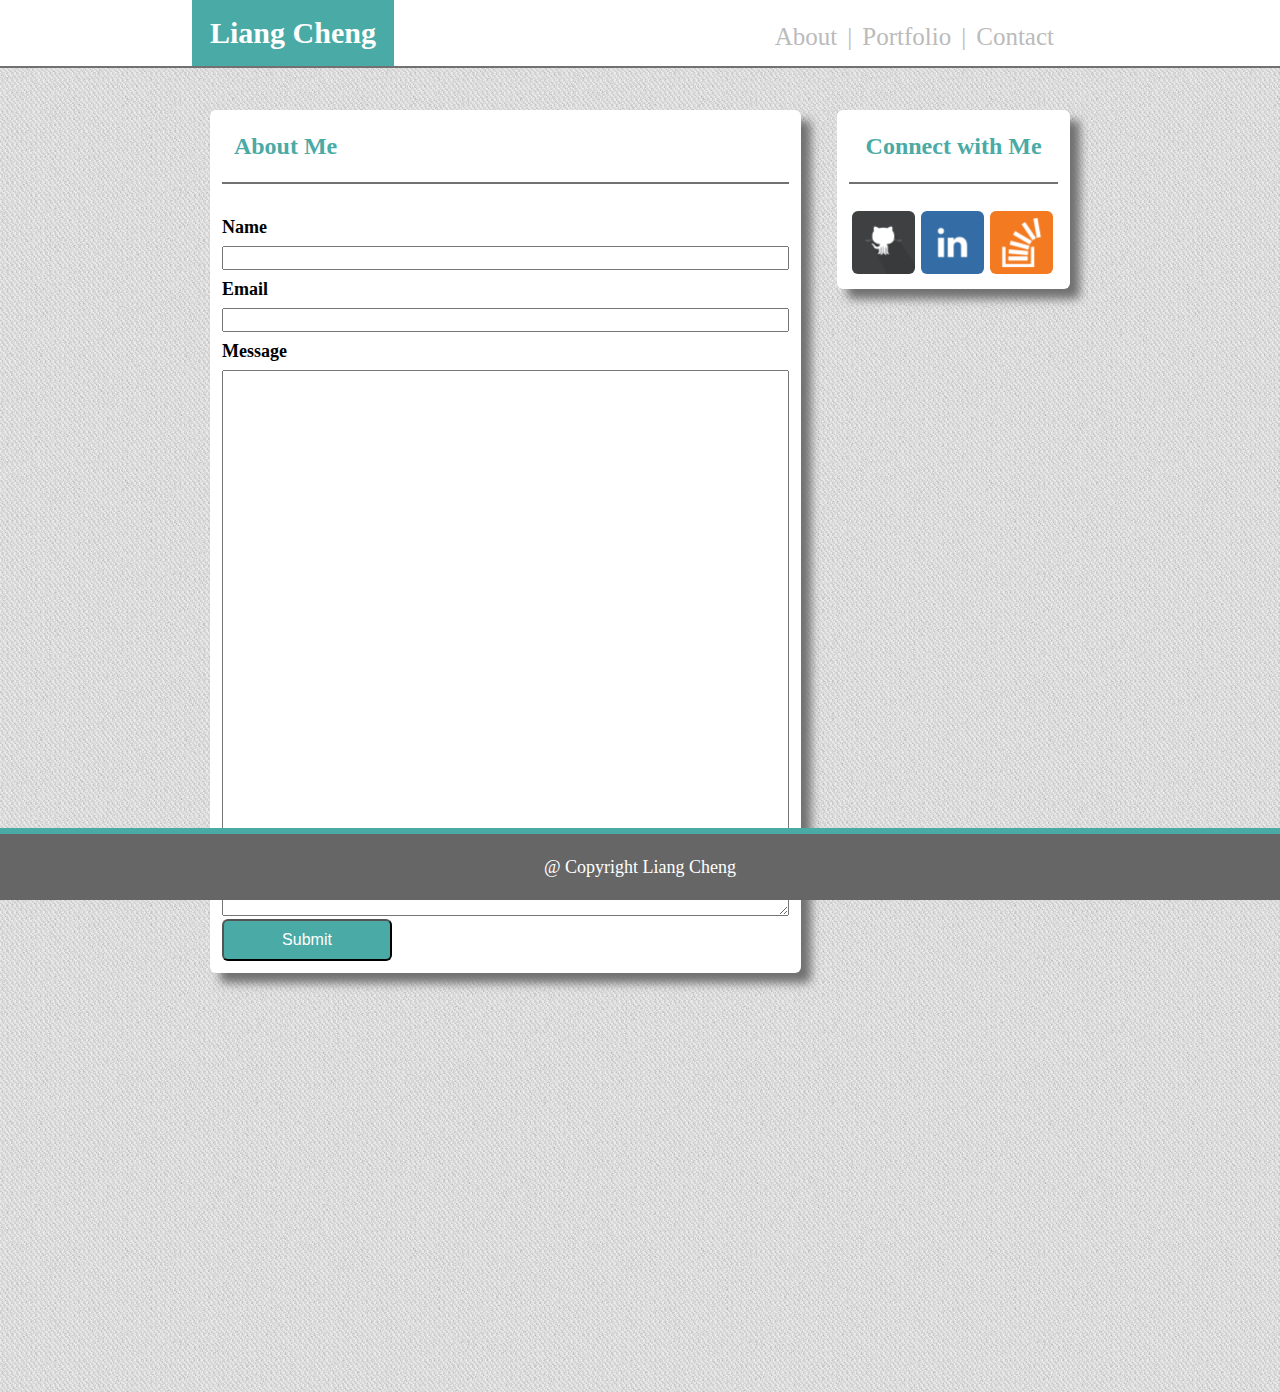
==== contact.html @ d37721d3 "initial submit" ====
<!-- STUDENTS: Head to float.css for your assignment -->
<!DOCTYPE html>
<html lang="en-us">
  <head>
    <meta charset="UTF-8">
    <title>Liang Cheng Basic Portfolio</title>
    <link rel="stylesheet" type="text/css" href="css/reset.css">
    <link rel="stylesheet" type="text/css" href="css/style.css">
  </head>
  <body>
    <header>
      <div id="container">
        <h1>
        <strong>Liang Cheng</strong>
        </h1>
        <div id="navLinks">
          <nav>
            <a href="index.html">About</a>|<a href="portfolio.html">Portfolio</a>|<a href="#">Contact</a>
          </nav>
        </div>
      </div>
    </header>
    <div id="container">
      <div id="about-me-section">
        
        <div id="contact-me-section">
          <h2 id="about-me">
            About Me
          </h2>
          <label for="name">Name</label>
          <input type=text" name="name" id="name">
          <br>
          <label for="email">Email</label>
          <input type=text" name="email" id="name">
          <br>
          <label for="message">Message</label>
          <textarea name="message" id="message" rows="30" cols="30"></textarea>
          <button type="submit" value="submit" id="button">Submit</button>
        </div> <!-- end about-me-description -->
        <div id="connect-with-me">
          <div id="connect-with-me-top">
            <h2>
            <strong>Connect with Me</strong>
            </h2>
          </div>
          <ul>
            <li><a href="https://github.com/lcheng6" target="_blank"><img src="images/github.png" alt="Matt Martin's GitHub Profile"></a></li>
            <li><a href="https://www.linkedin.com/in/liang-cheng-2039b81" target="_blank"><img src="images/linkedin.png" alt="Matt Martin's LinkedIn Profile"></a></li>
            <li><a href="http://stackoverflow.com/users/4017961/liang-cheng" target="_blank"><img src="images/stackOverflow.png" alt="Stack Overflow"></a></li>
          </ul>
        </div>
      </div> <!-- end mid-section -->
      </div>
      <div class="footer">
        <footer>
          @ Copyright Liang Cheng
        </footer>
      </div>
  </body>
</html>
---- css/style.css ----
* {
	-webkit-box-sizing: border-box;
	-moz-box-sizing: border-box;
	box-sizing: border-box;
	-webkit-transition: 0.2s;
    transition: 0.2s;
}

body {
	background-image: url("../images/cheap_diagonal_fabric.png");
}
header {
	background-color: white;
    background-color: #FFFFFF;
    border-color: #CCCCCC;
    border-bottom:2px solid #727171;
    margin-bottom: 24px;
}

h1,h2,h3,h4,h5,h6 {
	font-family: 'Georgia', Times, Times New Roman, serif;
	font-size: 24px;
	font-weight: 700;
	line-height: auto;
	color: #4aaaa5;
}

h1 {
	font-size: 30px;
	background-color: #4aaaa5;
	color: #FFF;
	padding: 18px;
	display: inline-block;
}

h2 {
	border-bottom:2px solid #727171;
	padding: 12px 12px 24px 12px;
	margin-bottom: 24px;
}
label {
	font-size:18px;
	font-weight:700;
}
#container {
	width: 70%;
    min-height: 100%;
    margin: 0 auto;
    clear: both;
}


#nav-header-container {
	width:100%;
	background-color: white;
	overflow:auto;
}
#nav-header {
	width: 70%;
	height:100%;
	margin:auto;
}
#profile-title {
	font-weight:bold;
	font-size:30px;
	color:white;
	background:#4eaaa4;
	text-align: center;
	float:left;
	padding:20px;
}

#profile-title h1{
	display:inline-block;

}

#navLinks {
	float: right;
	height:100%;
	padding:12px;
	margin:12px;
}

#navLinks nav {
	font-size:25px;
	color: #bbb;
}

#navLinks nav a {
	text-decoration: none;
	color:#bbb;
	border-color:black;
	padding-left:10px;
	padding-right:10px;
}

#navLinks nav a:hover {
	font-size:23px;
	font-weight:700;
	color:#4AAAA5;
}
#about-me-section {
	overflow:auto;
	height:1300px;
}
/*
#about_me {
	padding-top:12px;
	padding-right:12px;
	padding-bottom:24px;
	padding-left:12px;
}
*/

#about-me-description, #connect-with-me, #contact-me-section{
	box-shadow: 10px 10px 10px #727171;
	border-radius:6px;
	padding:12px;
}

#about-me-description{
	background:white;
	width:66%;
	float:left;
	margin:2%;
}
#about-me {

}
#about-me-description img{
	width:33%;
	height:auto;
	/*display:block;*/
	clear:both;
	margin:10px;
	float:left;
}

#about-me-description p{
	/*display:flex;*/
	padding:12px;
	/*float:left;*/
	font-size:25px;
}

#connect-with-me {
	width:26%;
	margin:2%;
	float:left;
	background:white;
	text-align:center;
	/*padding:12px;*/
}

#portfolio-single-image {
	width:50%;
	padding:2%;
	margin:0 auto;
	float:left;
	position:relative;
}

#portfolio-single-image img{
	width:100%;
	border-radius:6px;
}

#portfolio-single-image figcaption{
	color:white;
	font:bold 24px;
	background:rgb(0, 0, 0);
	background:rgba(74,170, 165, 0.5);
	position:absolute;
	width:100%;
	left:10px;
	bottom:50px;
	text-align:center;
	line-height:50px;
}

#connect-with-me img{
	width:30%;
	margin:1.5%;
	float:left;
	border-radius:6px;
}

div.footer {
	border-top: 6px solid #4aaaa5;
	background-color: #666;
	color: #fff;
	clear: both;
	text-align:center;
	font-size:18px;
	font-weight: 300;
	width: 100%;
	padding: 24px;
	margin-top: 150px;
	/* FIXED FOOTER */
	position:fixed;
   	left:0px;
   	bottom:0px;
}

#contact-me-section {
	background:white;
	width:66%;
	float:left;
	margin:2%;
}

#contact-me-section label {
	width:100%;
	display:inline-block;
	padding-top:10px;
	padding-bottom:10px;
}

#contact-me-section input, textarea {
	width:100%;
	display:inline-block;
	font-size:16px;
}

#button {
	padding:10px;
	background-color:#4aaaa5;
	color:#fff;
	width:30%;
	border-radius:6px;
	font-size:16px;

}
#button:hover {
	font-size:24px;
}
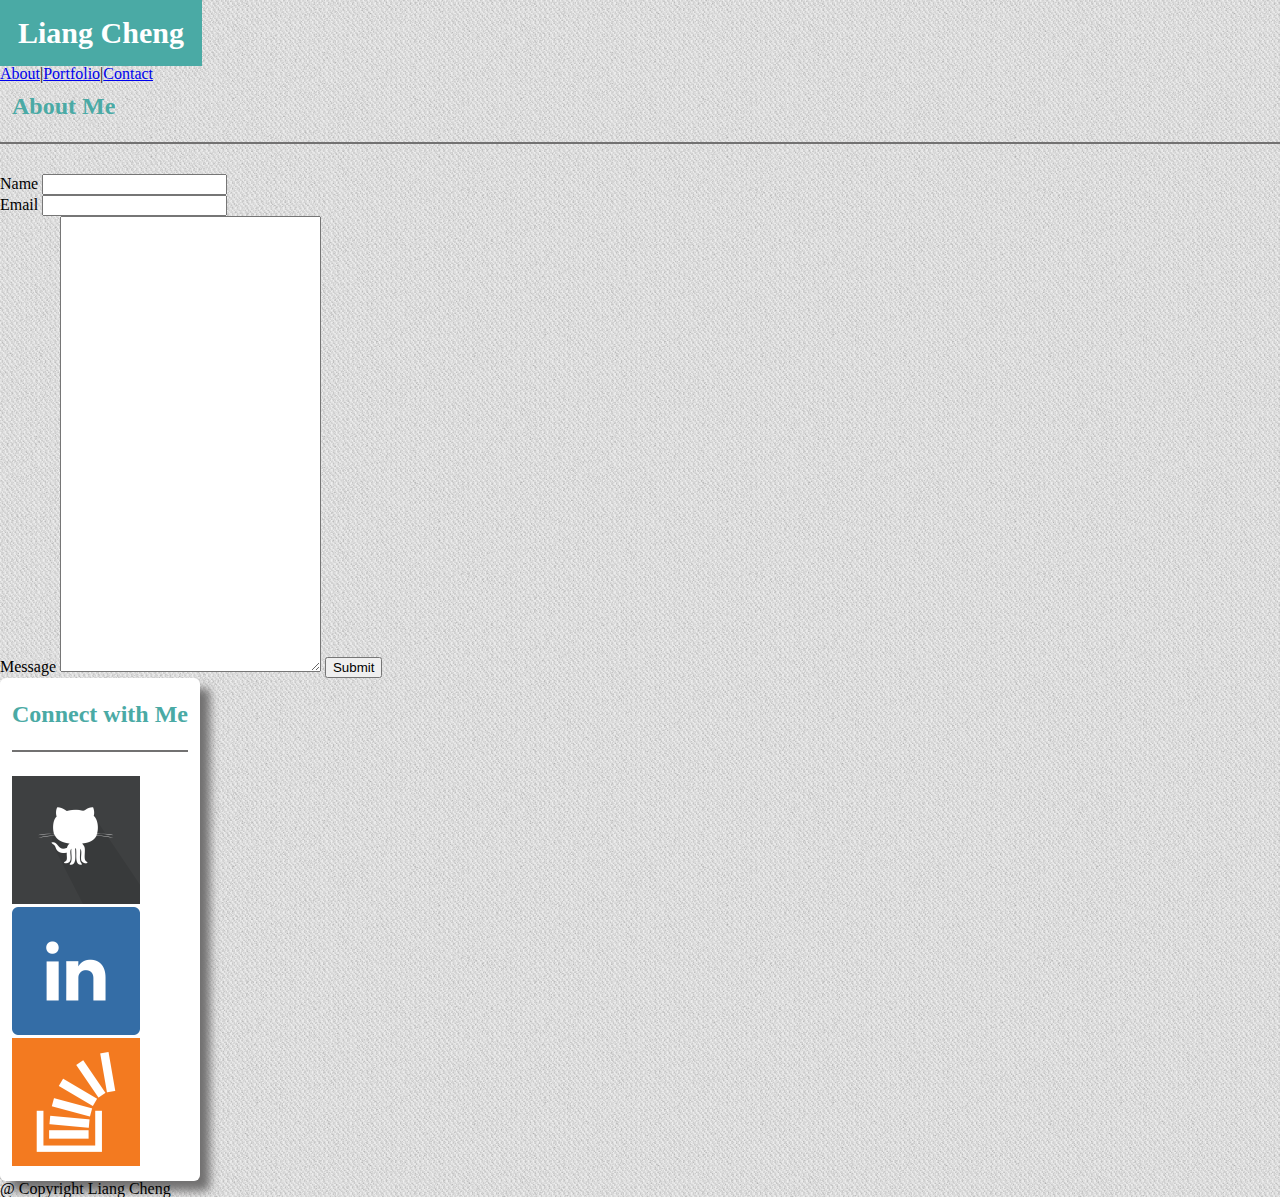
==== commit fe4bbdd4: "I don’t know" ====
--- a/contact.html
+++ b/contact.html
@@ -26,7 +26,7 @@
         <div id="contact-me-section">
           <h2 id="about-me">
             About Me
-          </h2>
+          </h2> 
           <label for="name">Name</label>
           <input type=text" name="name" id="name">
           <br>
--- a/css/style.css
+++ b/css/style.css
@@ -8,13 +8,6 @@
 
 body {
 	background-image: url("../images/cheap_diagonal_fabric.png");
-}
-header {
-	background-color: white;
-    background-color: #FFFFFF;
-    border-color: #CCCCCC;
-    border-bottom:2px solid #727171;
-    margin-bottom: 24px;
 }
 
 h1,h2,h3,h4,h5,h6 {
@@ -38,200 +31,118 @@
 	padding: 12px 12px 24px 12px;
 	margin-bottom: 24px;
 }
-label {
-	font-size:18px;
-	font-weight:700;
+#navheaderstripe {
+	background-color:white;
+	border-color: #CCCCCC;
+    border-bottom:2px solid #727171;
 }
-#container {
-	width: 70%;
-    min-height: 100%;
-    margin: 0 auto;
-    clear: both;
+#navheader {
+	background-color:white;
+}
+.navbar {
+	background-color:white;
+	border-width:0px;
+	margin-bottom:0px;
+}
+.navbar-nav {
+	font-size:23px;
+}
+.navbar-nav > li > a:hover {
+	color:green;
+}
+.navbar-brand {
+	font-size:30px;
+	background-color: #4aaaa5;
+
+}
+.navbar-brand strong{
+	color:white;
+	font-family: 'Georgia', Times, Times New Roman, serif;
+}
+
+.navbar-brand strong:hover{
+	color:#4aaaa5;
+	font-family: 'Georgia', Times, Times New Roman, serif;
 }
 
 
-#nav-header-container {
-	width:100%;
-	background-color: white;
-	overflow:auto;
+#midsection {
+	margin-top:20px;
+	margin-bottom:120px;
 }
-#nav-header {
-	width: 70%;
-	height:100%;
-	margin:auto;
-}
-#profile-title {
-	font-weight:bold;
-	font-size:30px;
-	color:white;
-	background:#4eaaa4;
-	text-align: center;
-	float:left;
-	padding:20px;
-}
-
-#profile-title h1{
-	display:inline-block;
-
-}
-
-#navLinks {
-	float: right;
-	height:100%;
-	padding:12px;
-	margin:12px;
-}
-
-#navLinks nav {
-	font-size:25px;
-	color: #bbb;
-}
-
-#navLinks nav a {
-	text-decoration: none;
-	color:#bbb;
-	border-color:black;
-	padding-left:10px;
-	padding-right:10px;
-}
-
-#navLinks nav a:hover {
-	font-size:23px;
-	font-weight:700;
-	color:#4AAAA5;
-}
-#about-me-section {
-	overflow:auto;
-	height:1300px;
-}
-/*
-#about_me {
-	padding-top:12px;
-	padding-right:12px;
-	padding-bottom:24px;
-	padding-left:12px;
-}
-*/
-
-#about-me-description, #connect-with-me, #contact-me-section{
+#connect-with-me, #about-me-description, #portfolio-images{
 	box-shadow: 10px 10px 10px #727171;
 	border-radius:6px;
 	padding:12px;
+	background-color:white;
+	margin: 0px;
+	display:inline-block;
+}
+#connect-with-me ul {
+	display:inline-block;
 }
 
-#about-me-description{
-	background:white;
-	width:66%;
-	float:left;
-	margin:2%;
+#connect-with-me h2 {
+	text-align:center;
+	padding-left:0px;
+	padding-right:0px;
 }
-#about-me {
 
-}
-#about-me-description img{
+#about-me img {
 	width:33%;
-	height:auto;
-	/*display:block;*/
 	clear:both;
-	margin:10px;
 	float:left;
 }
 
-#about-me-description p{
-	/*display:flex;*/
+#about-me {
+	margin-bottom:30px;
+}
+#about-me p {
 	padding:12px;
-	/*float:left;*/
-	font-size:25px;
+	font-size:23px;
 }
-
-#connect-with-me {
-	width:26%;
-	margin:2%;
-	float:left;
-	background:white;
-	text-align:center;
-	/*padding:12px;*/
-}
-
-#portfolio-single-image {
-	width:50%;
-	padding:2%;
-	margin:0 auto;
-	float:left;
-	position:relative;
-}
-
-#portfolio-single-image img{
-	width:100%;
+.portfolio-single-image img {
+	max-width:100%;
 	border-radius:6px;
 }
 
-#portfolio-single-image figcaption{
+.contact-me-icon img{
+	max-width: 100%;
+	border-radius: 3px
+}
+.contact-me-icon {
+	padding:5px;
+}
+#copyright-footer {
+	border-top: 6px solid #4aaaa5;
+	background-color:#666;
+	color:#fff;
+	clear:both;
+	text-align:center;
+	font-size:18px;
+	line-height: 60px
+}
+#copyright-footer > div > p {
+	margin-bottom:0px;
+	color:white;
+}
+
+.portfolio-single-image {
+	margin-bottom: 20px;
+	position:relative;
+	display: table;
+}
+
+.portfolio-single-image figcaption{
 	color:white;
 	font:bold 24px;
 	background:rgb(0, 0, 0);
 	background:rgba(74,170, 165, 0.5);
 	position:absolute;
-	width:100%;
-	left:10px;
+	max-width:100%;
+	width:92.5%;
 	bottom:50px;
 	text-align:center;
 	line-height:50px;
-}
-
-#connect-with-me img{
-	width:30%;
-	margin:1.5%;
-	float:left;
-	border-radius:6px;
-}
-
-div.footer {
-	border-top: 6px solid #4aaaa5;
-	background-color: #666;
-	color: #fff;
-	clear: both;
-	text-align:center;
-	font-size:18px;
-	font-weight: 300;
-	width: 100%;
-	padding: 24px;
-	margin-top: 150px;
-	/* FIXED FOOTER */
-	position:fixed;
-   	left:0px;
-   	bottom:0px;
-}
-
-#contact-me-section {
-	background:white;
-	width:66%;
-	float:left;
-	margin:2%;
-}
-
-#contact-me-section label {
-	width:100%;
-	display:inline-block;
-	padding-top:10px;
-	padding-bottom:10px;
-}
-
-#contact-me-section input, textarea {
-	width:100%;
-	display:inline-block;
-	font-size:16px;
-}
-
-#button {
-	padding:10px;
-	background-color:#4aaaa5;
-	color:#fff;
-	width:30%;
-	border-radius:6px;
-	font-size:16px;
-
-}
-#button:hover {
-	font-size:24px;
+	display:block:;
 }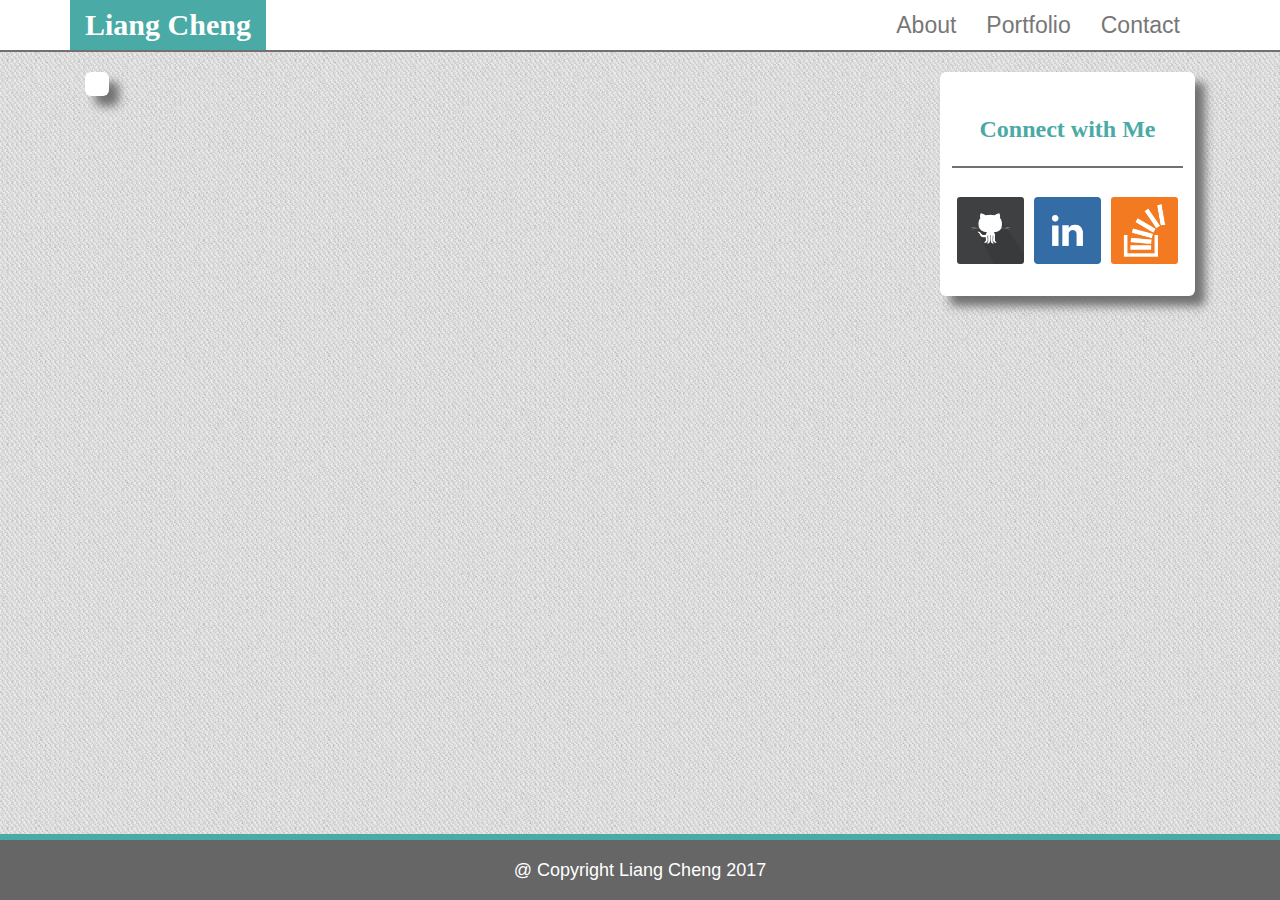
==== commit b710d2e1: "contact.html" ====
--- a/contact.html
+++ b/contact.html
@@ -1,60 +1,75 @@
-<!-- STUDENTS: Head to float.css for your assignment -->
 <!DOCTYPE html>
 <html lang="en-us">
   <head>
     <meta charset="UTF-8">
     <title>Liang Cheng Basic Portfolio</title>
     <link rel="stylesheet" type="text/css" href="css/reset.css">
+    <link rel="stylesheet" type="text/css" href="css/bootstrap.min.css">
     <link rel="stylesheet" type="text/css" href="css/style.css">
   </head>
   <body>
-    <header>
-      <div id="container">
-        <h1>
-        <strong>Liang Cheng</strong>
-        </h1>
-        <div id="navLinks">
-          <nav>
-            <a href="index.html">About</a>|<a href="portfolio.html">Portfolio</a>|<a href="#">Contact</a>
-          </nav>
-        </div>
+    <div id="navheaderstripe">
+      <div id="navheader" class="container"> <!--begin id=navheader-->
+      <nav class="navbar navbar-default">
+        <div class="container-fluid">
+          <!-- Brand and toggle get grouped for better mobile display -->
+          <div class="navbar-header">
+            <button type="button" class="navbar-toggle collapsed" data-toggle="collapse" data-target="#bs-example-navbar-collapse-1" aria-expanded="false">
+            <span class="sr-only">Toggle navigation</span>
+            <span class="icon-bar"></span>
+            <span class="icon-bar"></span>
+            <span class="icon-bar"></span>
+            </button>
+            <a class="navbar-brand" href="#"><strong>Liang Cheng</strong></a>
+          </div>
+          <!-- Collect the nav links, forms, and other content for toggling -->
+          <div class="collapse navbar-collapse" id="bs-example-navbar-collapse-1">
+            
+            <ul class="nav navbar-nav navbar-right">
+              <li><a href="index.html">About</a></li> <!-- TODO: add divider -->
+              <li><a href="#">Portfolio</a></li><!-- TODO: add divider https://github.com/twbs/bootstrap/issues/9501-->
+              <li><a href="contact.html">Contact</a></li> <!-- TODO: add divider -->
+            </ul>
+          </div><!-- /.navbar-collapse -->
+        </div><!-- /.container-fluid -->
+      </div> <!--end id=navheader-->
+      </nav>
+    </div>
+    <div id="midsection" class="container"> <!--begin midsectoin-->
+      <div id="contact-form" class="col-md-9">
+        <div id="portfolio-images">
+          
+        </div> <!-- end portfolio-images -->
+      </div> <!-- end portfolio -->
+
+          
+      <div id="connect-with-me-container" class="col-md-3">
+        <div id="connect-with-me">
+          <h2>
+            <strong>Connect with Me</strong>
+          </h2>
+          <ul>
+            <div class="col-md-4 col-xs-4 contact-me-icon">
+              <li><a href="https://github.com/lcheng6" target="_blank"><img src="images/github.png" alt="Matt Martin's GitHub Profile"></a></li>
+            </div>
+            <div class="col-md-4 col-xs-4 contact-me-icon">
+              <li><a href="https://www.linkedin.com/in/liang-cheng-2039b81" target="_blank"><img src="images/linkedin.png" alt="Matt Martin's LinkedIn Profile"></a></li>
+            </div>
+            <div class="col-md-4 col-xs-4 contact-me-icon">
+              <li><a href="http://stackoverflow.com/users/4017961/liang-cheng" target="_blank"><img src="images/stackOverflow.png" alt="Stack Overflow"></a></li>
+            </div>
+          </ul>
+        </div> <!-- end connect-with-me -->
+      </div> <!-- connect-with-me-container -->
+    </div> <!-- end mid-section -->
+
+
+    <footer id="copyright-footer" class="navbar navbar-fixed-bottom">
+      <div class="container">
+        <p class="text-muted">@ Copyright Liang Cheng 2017</p>
       </div>
-    </header>
-    <div id="container">
-      <div id="about-me-section">
-        
-        <div id="contact-me-section">
-          <h2 id="about-me">
-            About Me
-          </h2> 
-          <label for="name">Name</label>
-          <input type=text" name="name" id="name">
-          <br>
-          <label for="email">Email</label>
-          <input type=text" name="email" id="name">
-          <br>
-          <label for="message">Message</label>
-          <textarea name="message" id="message" rows="30" cols="30"></textarea>
-          <button type="submit" value="submit" id="button">Submit</button>
-        </div> <!-- end about-me-description -->
-        <div id="connect-with-me">
-          <div id="connect-with-me-top">
-            <h2>
-            <strong>Connect with Me</strong>
-            </h2>
-          </div>
-          <ul>
-            <li><a href="https://github.com/lcheng6" target="_blank"><img src="images/github.png" alt="Matt Martin's GitHub Profile"></a></li>
-            <li><a href="https://www.linkedin.com/in/liang-cheng-2039b81" target="_blank"><img src="images/linkedin.png" alt="Matt Martin's LinkedIn Profile"></a></li>
-            <li><a href="http://stackoverflow.com/users/4017961/liang-cheng" target="_blank"><img src="images/stackOverflow.png" alt="Stack Overflow"></a></li>
-          </ul>
-        </div>
-      </div> <!-- end mid-section -->
-      </div>
-      <div class="footer">
-        <footer>
-          @ Copyright Liang Cheng
-        </footer>
-      </div>
+    </footer>
+    <script src="js/jquery.min.js"></script>
+    <script src="js/bootstrap.min.js"></script>
   </body>
 </html>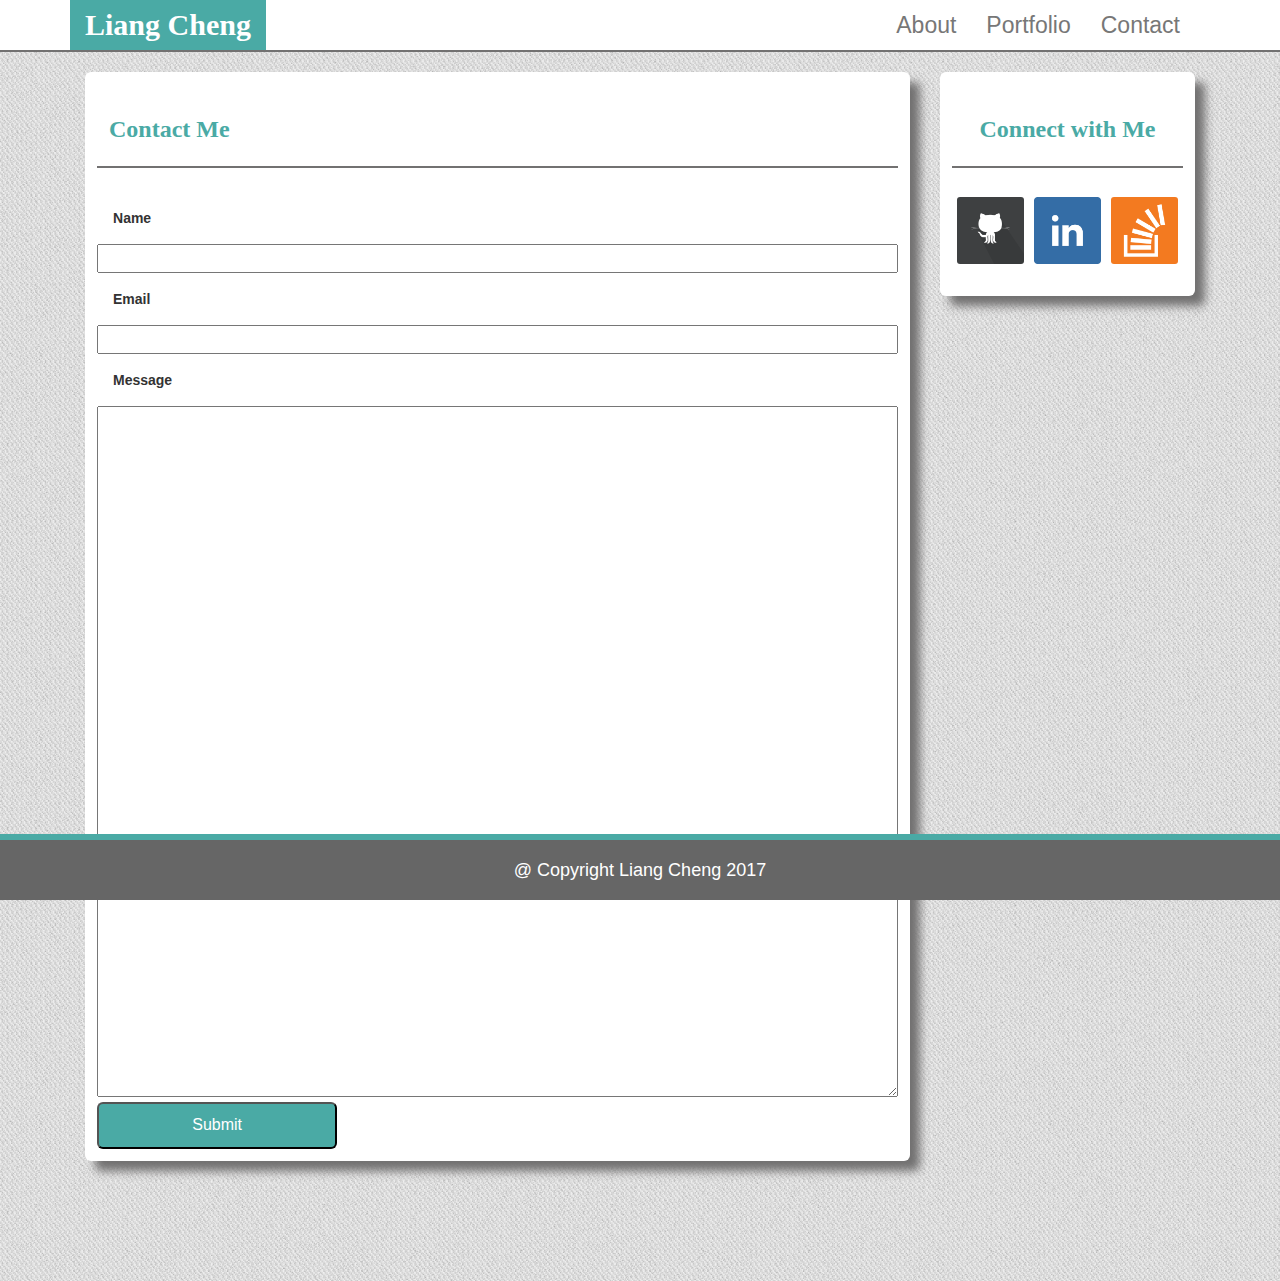
==== commit 0f22df25: "finalize bootstrap code." ====
--- a/contact.html
+++ b/contact.html
@@ -37,10 +37,21 @@
     </div>
     <div id="midsection" class="container"> <!--begin midsectoin-->
       <div id="contact-form" class="col-md-9">
-        <div id="portfolio-images">
-          
-        </div> <!-- end portfolio-images -->
-      </div> <!-- end portfolio -->
+        <div id="contact-form-section">
+          <h2 id="contact-me">
+            Contact Me
+          </h2>
+          <label for="name">Name</label>
+          <input type=text" name="name" id="name">
+          <br>
+          <label for="email">Email</label>
+          <input type=text" name="email" id="name">
+          <br>
+          <label for="message">Message</label>
+          <textarea name="message" id="message" rows="30" cols="30"></textarea>
+          <button type="submit" value="submit" id="button">Submit</button>
+        </div> <!-- end #contact-form-section -->
+      </div> <!-- end #contact-form -->
 
           
       <div id="connect-with-me-container" class="col-md-3">
--- a/css/style.css
+++ b/css/style.css
@@ -70,13 +70,17 @@
 	margin-top:20px;
 	margin-bottom:120px;
 }
-#connect-with-me, #about-me-description, #portfolio-images{
+#connect-with-me, #about-me-description, #portfolio-images, #contact-form-section{
 	box-shadow: 10px 10px 10px #727171;
 	border-radius:6px;
 	padding:12px;
 	background-color:white;
 	margin: 0px;
 	display:inline-block;
+}
+
+#contact-form-section{
+	display:block;
 }
 #connect-with-me ul {
 	display:inline-block;
@@ -145,4 +149,30 @@
 	text-align:center;
 	line-height:50px;
 	display:block:;
+}
+
+#contact-form-section label {
+	background:white;
+	width:66%;
+	float:left;
+	margin:2%;
+}
+
+#contact-form-section input, textarea {
+	width:100%;
+	display:inline-block;
+	font-size:16px;
+}
+
+#button {
+	padding:10px;
+	background-color:#4aaaa5;
+	color:#fff;
+	width:30%;
+	border-radius:6px;
+	font-size:16px;
+
+}
+#button:hover {
+	font-size:24px;
 }